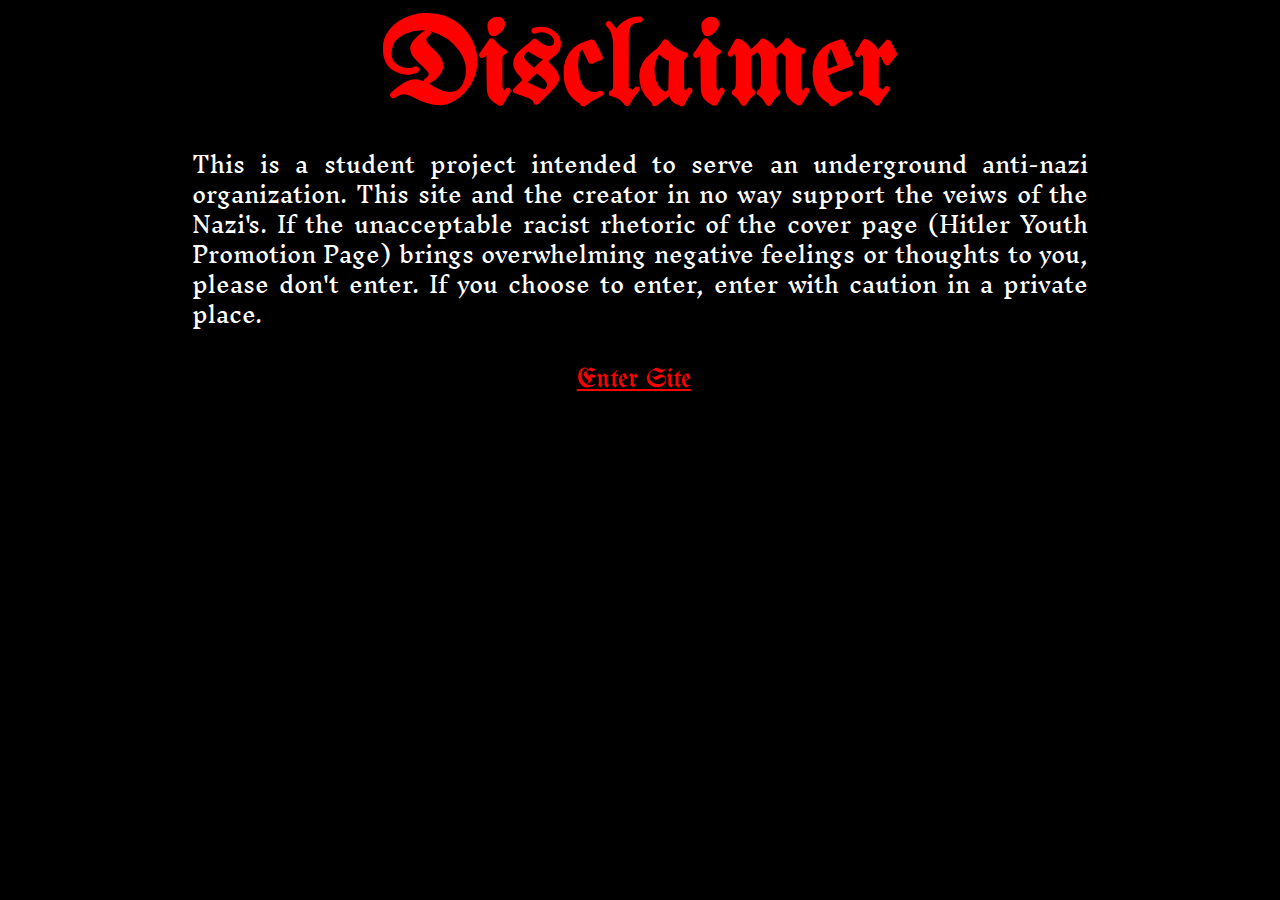
==== index.html @ 4c00a713 "Updates" ====
<html>
    
    <head>
    <link rel="stylesheet" type="text/css" href="CS/index.css"> 
    <link href="https://fonts.googleapis.com/css?family=Inknut+Antiqua|UnifrakturMaguntia&display=swap" rel="stylesheet">
        
        <style>
            body {
                background-color: black;
                
            }
            p {
                line-height: 30px;
            }
        </style>
    </head>
    

    <body>
            <h1> Disclaimer
            </h1>
       
     <br>
    <p>This is a student project intended to serve an underground anti-nazi organization. This site and the creator in no way support the veiws of the Nazi's. If the unacceptable racist rhetoric of the cover page (Hitler Youth Promotion Page) brings overwhelming negative feelings or thoughts to you, please don't enter. If you choose to enter, enter with caution in a private place. </p>
    <br><br>
        <div id= "enter">
 <a href="home.html">Enter Site</a>
</div>
    
</html>
---- CS/index.css ----
a.hidedisplay {
   position:relative; 
    z-index: -2;
}
a.hidedisplay: hover {
    z-index: 30;
}
a.hidedisplay: span {
    display:none;
}
a.showdisplay:hover {
    
}

.German {
    color:red;
}
}
body {
    background: black;
}
p {
            
    margin: auto;
                color:white;
                font-family: 'Inknut Antiqua', serif; 
                text-align: justify;
                width: 70vw;
                align-items: center;
                font-size: 16pt; 
                z-index: 0;
                /*1.3vw*/
    margin-top: -80px;
            }
 h1 {
     color:red;
     font-family: 'UnifrakturMaguntia', cursive;
                font-size: 90pt;
                margin-left: auto;
                margin-right: auto;
                text-align: center;
                position:relative;
                z-index: 0;
            }
a {
    color:red;
     font-family: 'UnifrakturMaguntia', cursive;
    font-size: 20pt;   
    text-align: center;
    position:relative;
    z-index: 0;
    margin-left: 45%;
    margin-top: 800px;

}
.enter {

}
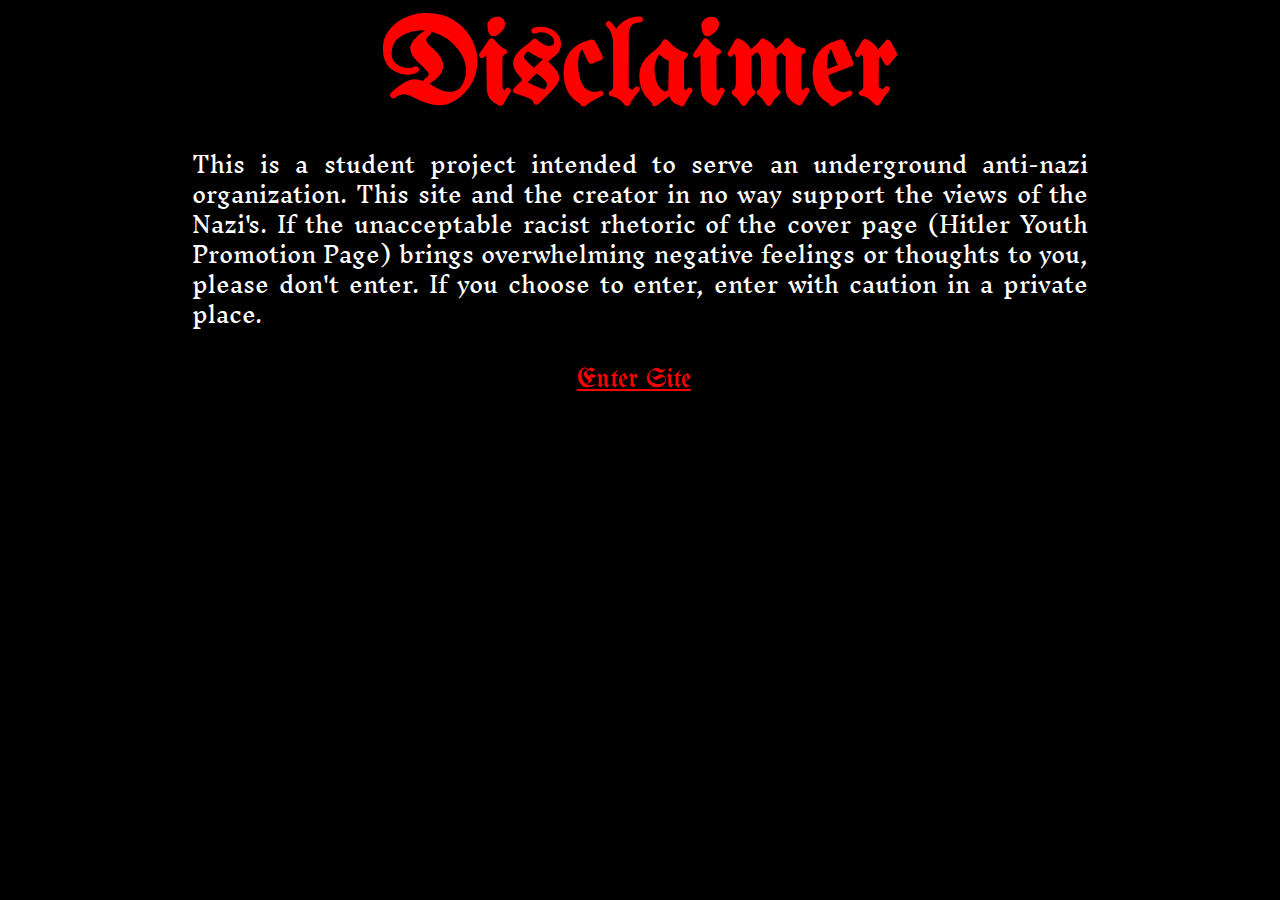
==== commit b0f5d08c: "spellcheck" ====
--- a/index.html
+++ b/index.html
@@ -21,7 +21,7 @@
             </h1>
        
      <br>
-    <p>This is a student project intended to serve an underground anti-nazi organization. This site and the creator in no way support the veiws of the Nazi's. If the unacceptable racist rhetoric of the cover page (Hitler Youth Promotion Page) brings overwhelming negative feelings or thoughts to you, please don't enter. If you choose to enter, enter with caution in a private place. </p>
+    <p>This is a student project intended to serve an underground anti-nazi organization. This site and the creator in no way support the views of the Nazi's. If the unacceptable racist rhetoric of the cover page (Hitler Youth Promotion Page) brings overwhelming negative feelings or thoughts to you, please don't enter. If you choose to enter, enter with caution in a private place. </p>
     <br><br>
         <div id= "enter">
  <a href="home.html">Enter Site</a>
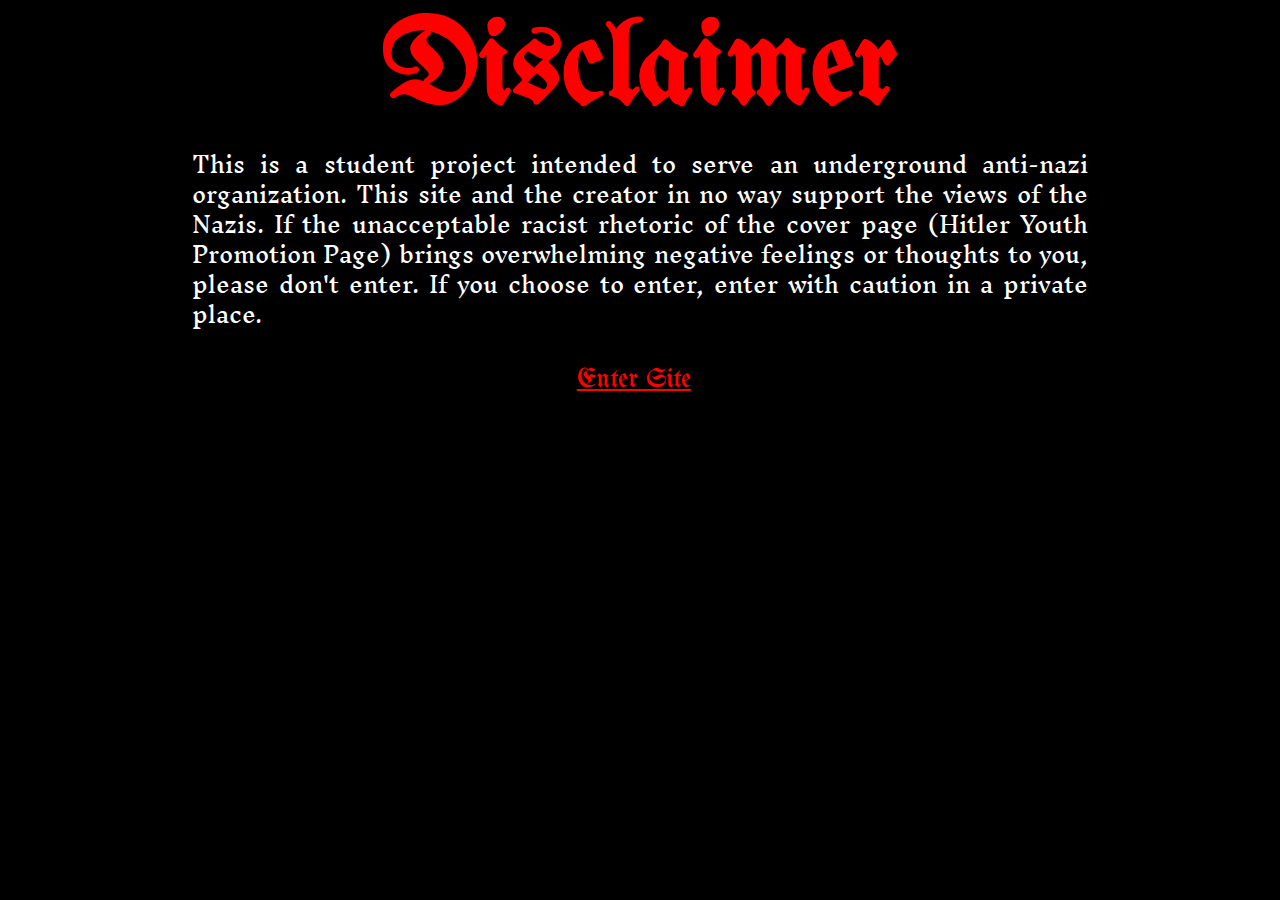
==== commit 45bfa378: "inde" ====
--- a/index.html
+++ b/index.html
@@ -21,7 +21,7 @@
             </h1>
        
      <br>
-    <p>This is a student project intended to serve an underground anti-nazi organization. This site and the creator in no way support the views of the Nazi's. If the unacceptable racist rhetoric of the cover page (Hitler Youth Promotion Page) brings overwhelming negative feelings or thoughts to you, please don't enter. If you choose to enter, enter with caution in a private place. </p>
+    <p>This is a student project intended to serve an underground anti-nazi organization. This site and the creator in no way support the views of the Nazis. If the unacceptable racist rhetoric of the cover page (Hitler Youth Promotion Page) brings overwhelming negative feelings or thoughts to you, please don't enter. If you choose to enter, enter with caution in a private place. </p>
     <br><br>
         <div id= "enter">
  <a href="home.html">Enter Site</a>
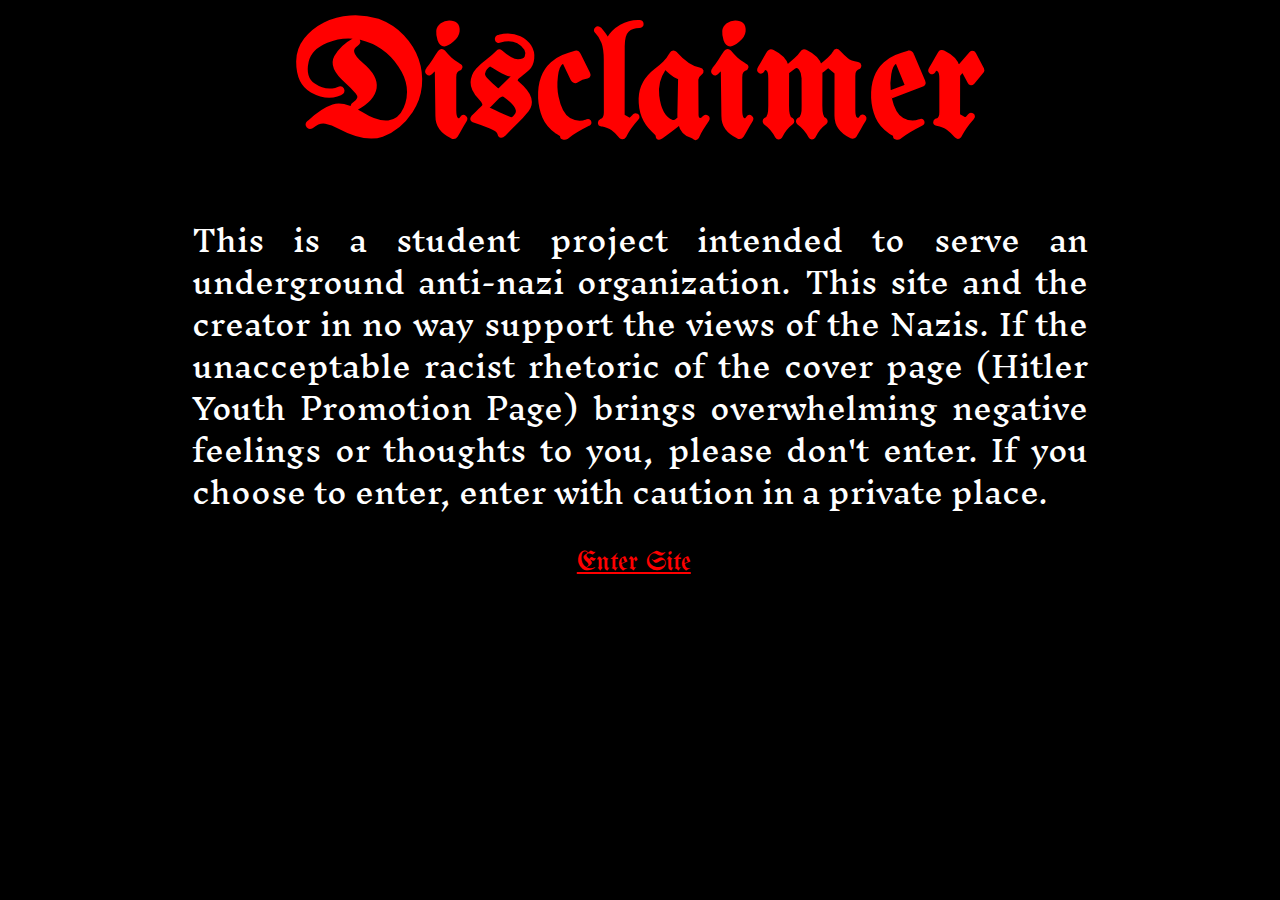
==== commit 537e27d2: "Fix Button" ====
--- a/index.html
+++ b/index.html
@@ -10,7 +10,7 @@
                 
             }
             p {
-                line-height: 30px;
+                line-height: 42px;
             }
         </style>
     </head>
--- a/CS/index.css
+++ b/CS/index.css
@@ -18,6 +18,7 @@
 }
 body {
     background: black;
+
 }
 p {
             
@@ -27,7 +28,7 @@
                 text-align: justify;
                 width: 70vw;
                 align-items: center;
-                font-size: 16pt; 
+                font-size: 22pt; 
                 z-index: 0;
                 /*1.3vw*/
     margin-top: -80px;
@@ -35,7 +36,7 @@
  h1 {
      color:red;
      font-family: 'UnifrakturMaguntia', cursive;
-                font-size: 90pt;
+                font-size: 120pt;
                 margin-left: auto;
                 margin-right: auto;
                 text-align: center;
